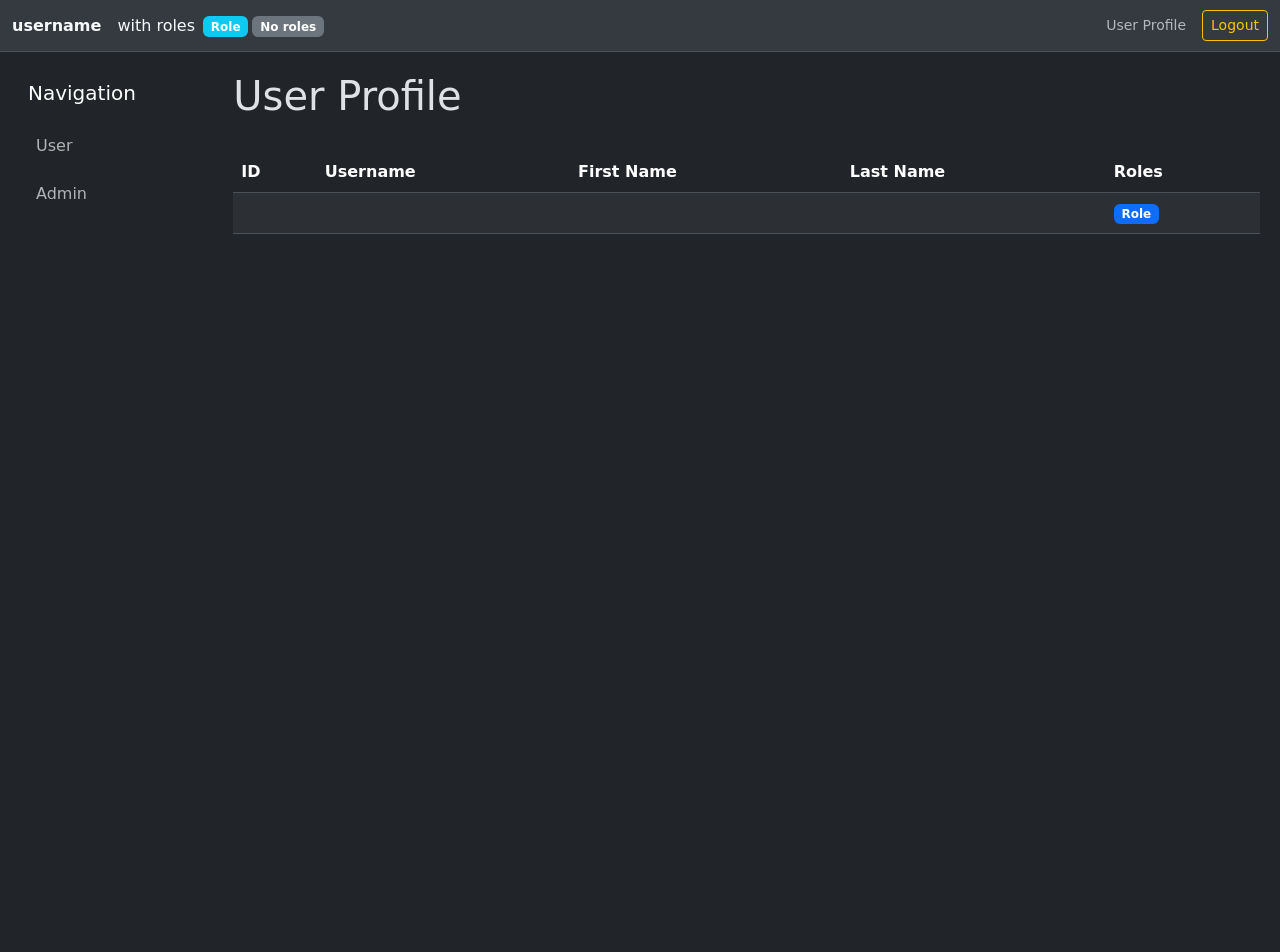
==== src/main/resources/templates/user/info.html @ a49383fe "Bootstrap implementation" ====
<!DOCTYPE html>
<html lang="en" data-bs-theme="dark">
<head>
    <meta charset="utf-8">
    <meta name="viewport" content="width=device-width, initial-scale=1">
    <title>User Info</title>
    <link href="https://cdn.jsdelivr.net/npm/bootstrap@5.3.8/dist/css/bootstrap.min.css" rel="stylesheet" integrity="sha384-sRIl4kxILFvY47J16cr9ZwB07vP4J8+LH7qKQnuqkuIAvNWLzeN8tE5YBujZqJLB" crossorigin="anonymous">
    <style>
        .sidebar {
            min-height: 100vh;
            background-color: #212529;
        }
        .content {
            padding: 20px;
        }
        .top-bar {
            background-color: #343a40;
            border-bottom: 1px solid #495057;
            padding: 10px 0;
        }
    </style>
</head>
<body>
<div class="top-bar">
    <div class="container-fluid">
        <div class="row align-items-center">
            <div class="col">
                <div class="d-flex justify-content-between align-items-center">
                    <div class="d-flex align-items-center">
                        <strong class="text-light me-3" th:text="${currentUser?.username}">username</strong>
                        <span class="text-light me-2">with roles</span>
                        <div th:if="${currentUser?.roles}">
                            <span th:each="role, iterStat : ${currentUser.roles}" class="badge bg-info me-1">
                                <span th:text="${#strings.replace(role.name, 'ROLE_', '')}">Role</span>
                            </span>
                        </div>
                        <div th:unless="${currentUser?.roles}">
                            <span class="badge bg-secondary">No roles</span>
                        </div>
                    </div>
                    <div class="d-flex align-items-center">
                        <small class="text-muted me-3">User Profile</small>
                        <form th:action="@{/logout}" method="post" class="mb-0">
                            <button type="submit" class="btn btn-outline-warning btn-sm">
                                Logout
                            </button>
                        </form>
                    </div>
                </div>
            </div>
        </div>
    </div>
</div>

<div class="container-fluid">
    <div class="row">
        <div class="col-md-3 col-lg-2 sidebar p-3">
            <nav class="navbar navbar-expand-md">
                <div class="container-fluid flex-md-column align-items-start">
                    <span class="navbar-brand mb-3 h1">Navigation</span>
                    <div class="navbar-nav flex-column w-100">
                        <a th:href="@{/user/info}" class="nav-link btn btn-outline-primary mb-2 text-start">
                            User
                        </a>

                        <th:block th:each="role : ${currentUser?.roles}">
                            <a th:if="${role.name == 'ROLE_ADMIN'}"
                               th:href="@{/admin/list}"
                               class="nav-link btn btn-outline-success mb-2 text-start">
                                Admin
                            </a>
                        </th:block>
                    </div>
                </div>
            </nav>
        </div>

        <div class="col-md-9 col-lg-10 content">
            <div class="d-flex justify-content-between align-items-center mb-4">
                <h1>User Profile</h1>
            </div>

            <table class="table table-striped">
                <thead>
                <tr>
                    <th>ID</th>
                    <th>Username</th>
                    <th>First Name</th>
                    <th>Last Name</th>
                    <th>Roles</th>
                </tr>
                </thead>
                <tbody>
                <tr th:if="${currentUser}">
                    <td th:text="${currentUser.id}"></td>
                    <td th:text="${currentUser.username}"></td>
                    <td th:text="${currentUser.firstName}"></td>
                    <td th:text="${currentUser.lastName}"></td>
                    <td>
                            <span th:each="role, iterStat : ${currentUser.roles}">
                                <span class="badge bg-primary"
                                      th:text="${#strings.replace(role.name, 'ROLE_', '')}">Role</span>
                                <span th:if="${!iterStat.last}"> </span>
                            </span>
                    </td>
                </tr>
                </tbody>
            </table>

        </div>
    </div>
</div>

<script src="https://cdn.jsdelivr.net/npm/bootstrap@5.3.8/dist/js/bootstrap.bundle.min.js" integrity="sha384-FKyoEForCGlyvwx9Hj09JcYn3nv7wiPVlz7YYwJrWVcXK/BmnVDxM+D2scQbITxI" crossorigin="anonymous"></script>
</body>
</html>
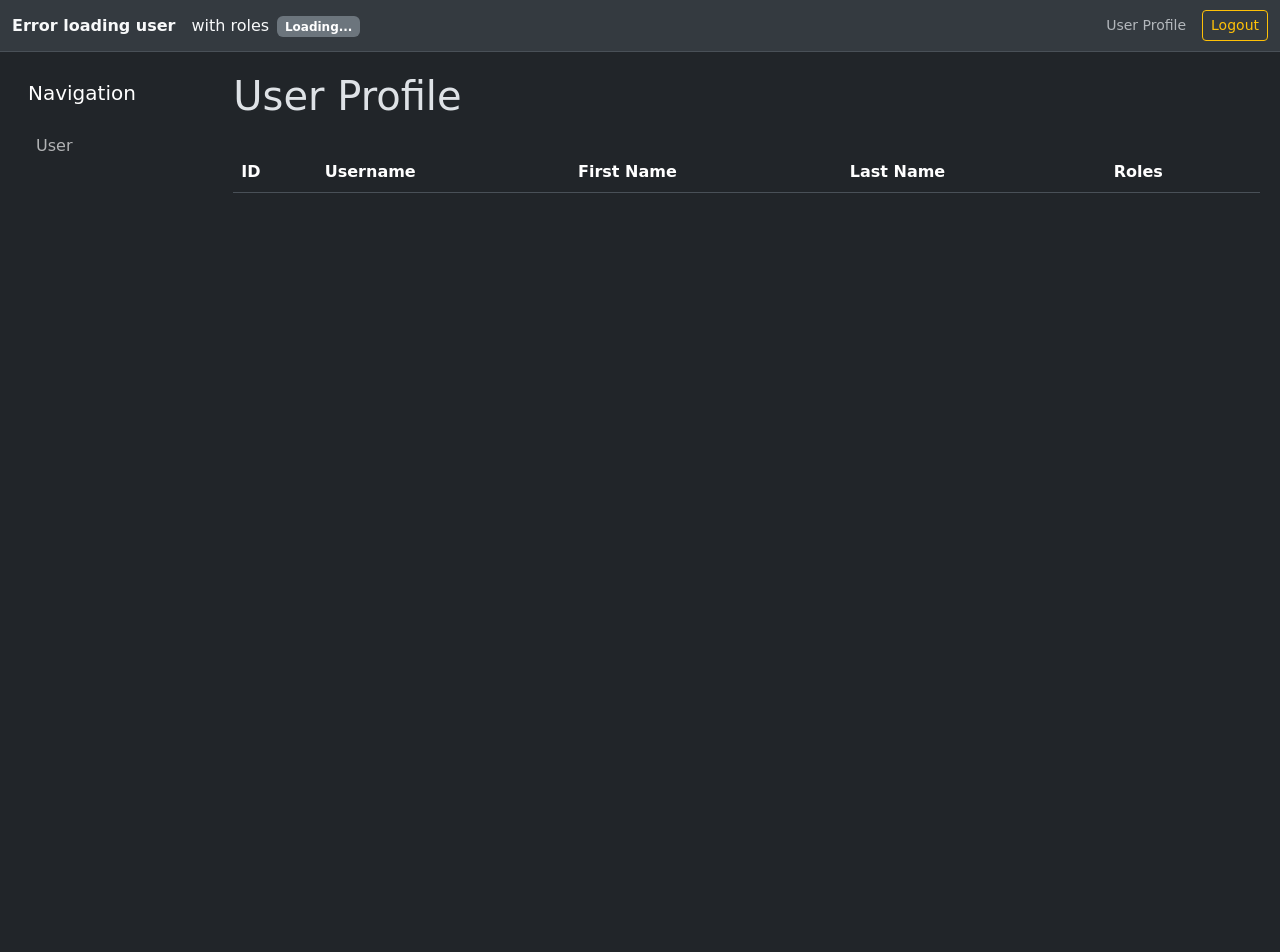
==== commit e8ff03f5: "REST implementation" ====
--- a/src/main/resources/templates/user/info.html
+++ b/src/main/resources/templates/user/info.html
@@ -27,20 +27,16 @@
             <div class="col">
                 <div class="d-flex justify-content-between align-items-center">
                     <div class="d-flex align-items-center">
-                        <strong class="text-light me-3" th:text="${currentUser?.username}">username</strong>
+                        <strong class="text-light me-3" id="currentUsername">Loading...</strong>
                         <span class="text-light me-2">with roles</span>
-                        <div th:if="${currentUser?.roles}">
-                            <span th:each="role, iterStat : ${currentUser.roles}" class="badge bg-info me-1">
-                                <span th:text="${#strings.replace(role.name, 'ROLE_', '')}">Role</span>
-                            </span>
-                        </div>
-                        <div th:unless="${currentUser?.roles}">
-                            <span class="badge bg-secondary">No roles</span>
+                        <div id="currentUserRoles">
+                            <span class="badge bg-secondary">Loading...</span>
                         </div>
                     </div>
                     <div class="d-flex align-items-center">
                         <small class="text-muted me-3">User Profile</small>
-                        <form th:action="@{/logout}" method="post" class="mb-0">
+                        <form action="/logout" method="post" class="mb-0">
+                            <input type="hidden" name="_csrf" th:value="${_csrf.token}"/>
                             <button type="submit" class="btn btn-outline-warning btn-sm">
                                 Logout
                             </button>
@@ -58,18 +54,10 @@
             <nav class="navbar navbar-expand-md">
                 <div class="container-fluid flex-md-column align-items-start">
                     <span class="navbar-brand mb-3 h1">Navigation</span>
-                    <div class="navbar-nav flex-column w-100">
-                        <a th:href="@{/user/info}" class="nav-link btn btn-outline-primary mb-2 text-start">
+                    <div class="navbar-nav flex-column w-100" id="navigationLinks">
+                        <a href="/user/info" class="nav-link btn btn-outline-primary mb-2 text-start">
                             User
                         </a>
-
-                        <th:block th:each="role : ${currentUser?.roles}">
-                            <a th:if="${role.name == 'ROLE_ADMIN'}"
-                               th:href="@{/admin/list}"
-                               class="nav-link btn btn-outline-success mb-2 text-start">
-                                Admin
-                            </a>
-                        </th:block>
                     </div>
                 </div>
             </nav>
@@ -90,27 +78,132 @@
                     <th>Roles</th>
                 </tr>
                 </thead>
-                <tbody>
-                <tr th:if="${currentUser}">
-                    <td th:text="${currentUser.id}"></td>
-                    <td th:text="${currentUser.username}"></td>
-                    <td th:text="${currentUser.firstName}"></td>
-                    <td th:text="${currentUser.lastName}"></td>
-                    <td>
-                            <span th:each="role, iterStat : ${currentUser.roles}">
-                                <span class="badge bg-primary"
-                                      th:text="${#strings.replace(role.name, 'ROLE_', '')}">Role</span>
-                                <span th:if="${!iterStat.last}"> </span>
-                            </span>
-                    </td>
-                </tr>
+                <tbody id="userTableBody">
                 </tbody>
             </table>
-
         </div>
     </div>
 </div>
 
 <script src="https://cdn.jsdelivr.net/npm/bootstrap@5.3.8/dist/js/bootstrap.bundle.min.js" integrity="sha384-FKyoEForCGlyvwx9Hj09JcYn3nv7wiPVlz7YYwJrWVcXK/BmnVDxM+D2scQbITxI" crossorigin="anonymous"></script>
+
+<script>
+    document.addEventListener('DOMContentLoaded', function() {
+        loadCurrentUser();
+    });
+
+    async function apiCall(url, options = {}) {
+        try {
+            const response = await fetch(url, {
+                headers: {
+                    'Content-Type': 'application/json',
+                    ...options.headers
+                },
+                ...options
+            });
+
+            if (!response.ok) {
+                const errorText = await response.text();
+                throw new Error(errorText || `HTTP error! status: ${response.status}`);
+            }
+
+            const responseText = await response.text();
+            try {
+                return JSON.parse(responseText);
+            } catch (e) {
+                return responseText;
+            }
+        } catch (error) {
+            console.error('API call failed:', error);
+            throw error;
+        }
+    }
+
+    async function loadCurrentUser() {
+        try {
+            const user = await apiCall('/api/user/info');
+
+            document.getElementById('currentUsername').textContent = user.username;
+
+            const rolesContainer = document.getElementById('currentUserRoles');
+            rolesContainer.innerHTML = '';
+
+            let userRoles = [];
+            if (user.roles && user.roles.length > 0) {
+                user.roles.forEach(role => {
+                    let roleName = '';
+                    if (typeof role === 'string') {
+                        roleName = role;
+                    } else if (role.name) {
+                        roleName = role.name;
+                    }
+                    roleName = roleName.replace('ROLE_', '');
+
+                    const badge = document.createElement('span');
+                    badge.className = 'badge bg-info me-1';
+                    badge.textContent = roleName; // Keep as uppercase like ADMIN
+                    rolesContainer.appendChild(badge);
+
+                    userRoles.push(roleName);
+                });
+            }
+
+            updateNavigation(userRoles);
+
+            const tbody = document.getElementById('userTableBody');
+            let roleBadges = '<span class="badge bg-secondary">No roles</span>';
+            if (user.roles && user.roles.length > 0) {
+                roleBadges = user.roles.map(role => {
+                    let roleName = '';
+                    if (typeof role === 'string') {
+                        roleName = role;
+                    } else if (role.name) {
+                        roleName = role.name;
+                    }
+                    roleName = roleName.replace('ROLE_', '');
+                    return `<span class="badge bg-primary me-1">${roleName}</span>`; // Keep as uppercase
+                }).join(' ');
+            }
+
+            tbody.innerHTML = `
+                <tr>
+                    <td>${user.id}</td>
+                    <td>${user.username}</td>
+                    <td>${user.firstName}</td>
+                    <td>${user.lastName}</td>
+                    <td>${roleBadges}</td>
+                </tr>
+            `;
+
+        } catch (error) {
+            console.error('Failed to load user info:', error);
+            document.getElementById('currentUsername').textContent = 'Error loading user';
+        }
+    }
+
+    function updateNavigation(userRoles) {
+        const navigationContainer = document.getElementById('navigationLinks');
+
+        let navigationHTML = `
+            <a href="/user/info" class="nav-link btn btn-outline-primary mb-2 text-start">
+                User
+            </a>
+        `;
+
+        const hasAdminRole = userRoles.some(role =>
+            role.toLowerCase() === 'admin'
+        );
+
+        if (hasAdminRole) {
+            navigationHTML += `
+                <a href="/admin/users" class="nav-link btn btn-outline-success mb-2 text-start">
+                    Admin
+                </a>
+            `;
+        }
+
+        navigationContainer.innerHTML = navigationHTML;
+    }
+</script>
 </body>
 </html>
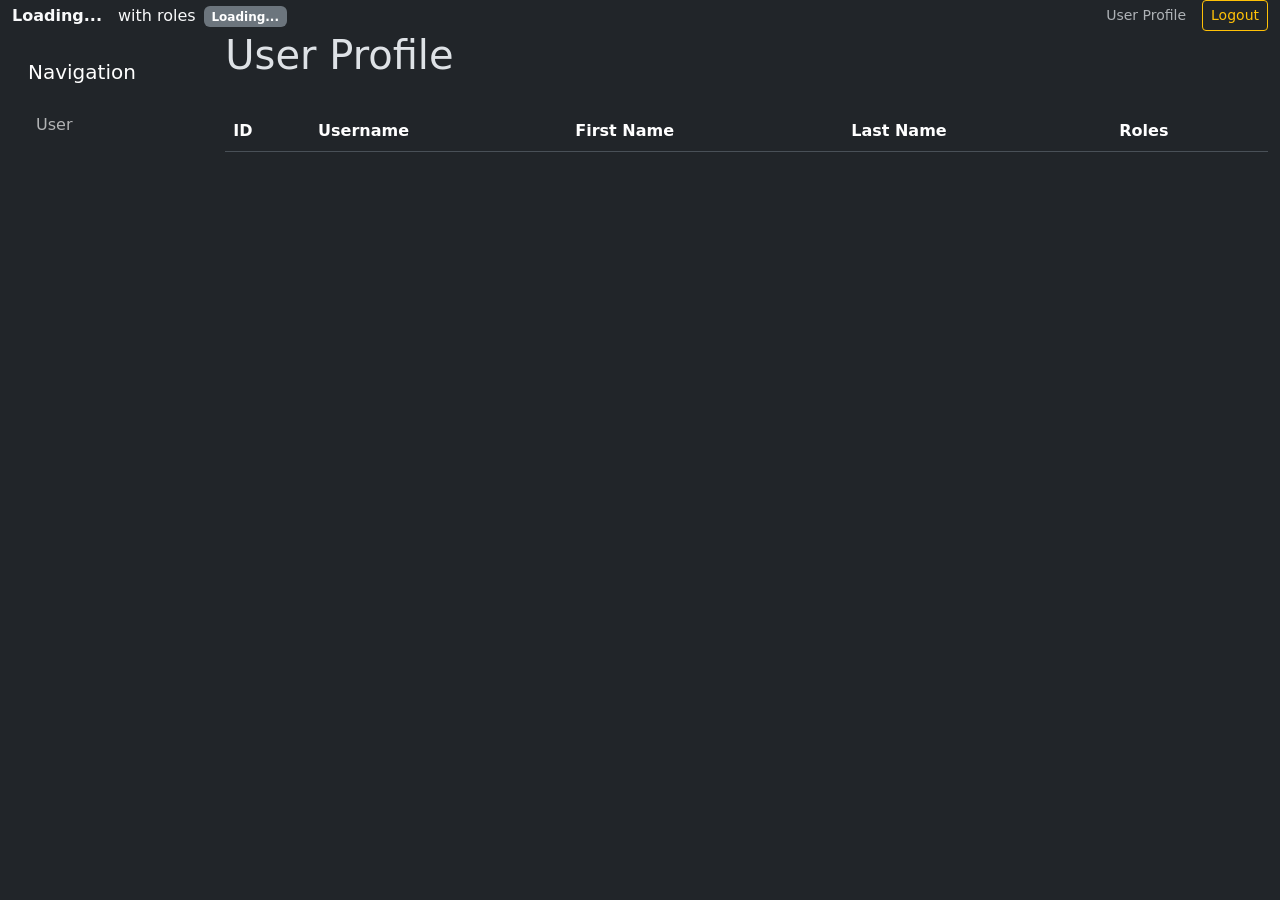
==== commit 15a91760: "REST implementation" ====
--- a/src/main/resources/templates/user/info.html
+++ b/src/main/resources/templates/user/info.html
@@ -5,20 +5,7 @@
     <meta name="viewport" content="width=device-width, initial-scale=1">
     <title>User Info</title>
     <link href="https://cdn.jsdelivr.net/npm/bootstrap@5.3.8/dist/css/bootstrap.min.css" rel="stylesheet" integrity="sha384-sRIl4kxILFvY47J16cr9ZwB07vP4J8+LH7qKQnuqkuIAvNWLzeN8tE5YBujZqJLB" crossorigin="anonymous">
-    <style>
-        .sidebar {
-            min-height: 100vh;
-            background-color: #212529;
-        }
-        .content {
-            padding: 20px;
-        }
-        .top-bar {
-            background-color: #343a40;
-            border-bottom: 1px solid #495057;
-            padding: 10px 0;
-        }
-    </style>
+    <link href="/css/info.css" rel="stylesheet">
 </head>
 <body>
 <div class="top-bar">
@@ -86,124 +73,6 @@
 </div>
 
 <script src="https://cdn.jsdelivr.net/npm/bootstrap@5.3.8/dist/js/bootstrap.bundle.min.js" integrity="sha384-FKyoEForCGlyvwx9Hj09JcYn3nv7wiPVlz7YYwJrWVcXK/BmnVDxM+D2scQbITxI" crossorigin="anonymous"></script>
-
-<script>
-    document.addEventListener('DOMContentLoaded', function() {
-        loadCurrentUser();
-    });
-
-    async function apiCall(url, options = {}) {
-        try {
-            const response = await fetch(url, {
-                headers: {
-                    'Content-Type': 'application/json',
-                    ...options.headers
-                },
-                ...options
-            });
-
-            if (!response.ok) {
-                const errorText = await response.text();
-                throw new Error(errorText || `HTTP error! status: ${response.status}`);
-            }
-
-            const responseText = await response.text();
-            try {
-                return JSON.parse(responseText);
-            } catch (e) {
-                return responseText;
-            }
-        } catch (error) {
-            console.error('API call failed:', error);
-            throw error;
-        }
-    }
-
-    async function loadCurrentUser() {
-        try {
-            const user = await apiCall('/api/user/info');
-
-            document.getElementById('currentUsername').textContent = user.username;
-
-            const rolesContainer = document.getElementById('currentUserRoles');
-            rolesContainer.innerHTML = '';
-
-            let userRoles = [];
-            if (user.roles && user.roles.length > 0) {
-                user.roles.forEach(role => {
-                    let roleName = '';
-                    if (typeof role === 'string') {
-                        roleName = role;
-                    } else if (role.name) {
-                        roleName = role.name;
-                    }
-                    roleName = roleName.replace('ROLE_', '');
-
-                    const badge = document.createElement('span');
-                    badge.className = 'badge bg-info me-1';
-                    badge.textContent = roleName; // Keep as uppercase like ADMIN
-                    rolesContainer.appendChild(badge);
-
-                    userRoles.push(roleName);
-                });
-            }
-
-            updateNavigation(userRoles);
-
-            const tbody = document.getElementById('userTableBody');
-            let roleBadges = '<span class="badge bg-secondary">No roles</span>';
-            if (user.roles && user.roles.length > 0) {
-                roleBadges = user.roles.map(role => {
-                    let roleName = '';
-                    if (typeof role === 'string') {
-                        roleName = role;
-                    } else if (role.name) {
-                        roleName = role.name;
-                    }
-                    roleName = roleName.replace('ROLE_', '');
-                    return `<span class="badge bg-primary me-1">${roleName}</span>`; // Keep as uppercase
-                }).join(' ');
-            }
-
-            tbody.innerHTML = `
-                <tr>
-                    <td>${user.id}</td>
-                    <td>${user.username}</td>
-                    <td>${user.firstName}</td>
-                    <td>${user.lastName}</td>
-                    <td>${roleBadges}</td>
-                </tr>
-            `;
-
-        } catch (error) {
-            console.error('Failed to load user info:', error);
-            document.getElementById('currentUsername').textContent = 'Error loading user';
-        }
-    }
-
-    function updateNavigation(userRoles) {
-        const navigationContainer = document.getElementById('navigationLinks');
-
-        let navigationHTML = `
-            <a href="/user/info" class="nav-link btn btn-outline-primary mb-2 text-start">
-                User
-            </a>
-        `;
-
-        const hasAdminRole = userRoles.some(role =>
-            role.toLowerCase() === 'admin'
-        );
-
-        if (hasAdminRole) {
-            navigationHTML += `
-                <a href="/admin/users" class="nav-link btn btn-outline-success mb-2 text-start">
-                    Admin
-                </a>
-            `;
-        }
-
-        navigationContainer.innerHTML = navigationHTML;
-    }
-</script>
+<script src="/js/info.js"></script>
 </body>
 </html>
